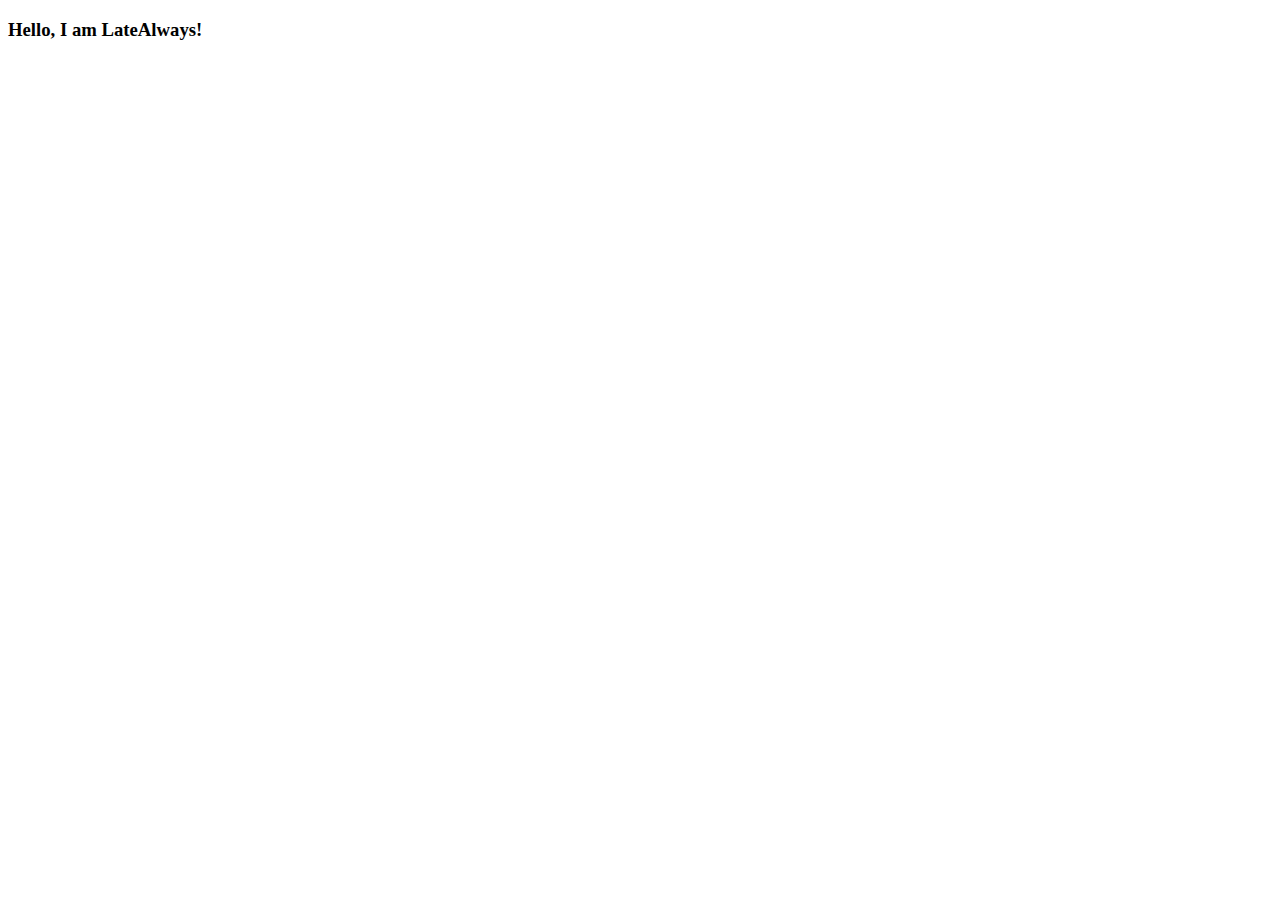
==== birthday/index.html @ f870530c "Create index.html" ====
<!DOCTYPE html>
<html>
  <head>
  <link rel="preconnect" href="https://fonts.googleapis.com">
  <link href="https://latealways.is-a.dev/pfp.jpg" rel="icon">
<link rel="preconnect" href="https://fonts.gstatic.com" crossorigin>
<link href="https://fonts.googleapis.com/css2?family=Montserrat:wght@200&display=swap" rel="stylesheet">
<link rel="stylesheet" href="https://fonts.googleapis.com/css2?family=Material+Symbols+Outlined:opsz,wght,FILL,GRAD@20..48,100..700,0..1,-50..200" />
<meta content="LateAlways' Site" property="og:title" />
    <meta content="My portfolio" property="og:description" />
    <meta content="https://latealways.is-a.dev/pfp.jpg" property="og:image" />
    <meta content="#00ff80" data-react-helmet="true" name="theme-color" />
    <meta charset="utf-8" />
    <meta http-equiv="X-UA-Compatible" content="IE=edge" />
    <meta http-equiv="Content-Type" content="text/html; charset=utf-8">
    <title>LateAlways - Home</title>
    <meta name="viewport" content="width=device-width, initial-scale=1" />
    <link rel="stylesheet" type="text/css" media="screen" href="main.css" />
    <script src="main.js"></script>
  </head>
  <body>
	<div id="page">
		<h3 id="animateText">Hello, I am LateAlways!</h3>
	</div>
  <div class="centerer">
    <div id="main" style="display: none !important;">
      <div class="widget" style=" max-width: 100%; width: 100%; height:100%;">
        <h3 style="line-height: 1px;">Connection: </h3>
        <div>
          <input class="text" type="text" placeholder="Code de vérification">
          <p id="error"></p>
          <button id="connect">Connecter</button>
        </div>
      </div>
      <div class="widget"  style="display: none !important; max-width: 100%; width: 100%; height:100%;">
        <div>
          <h3 id="message"></h3>
        </div>
      </div>
    </div>
  </div>
  </body>
</html>
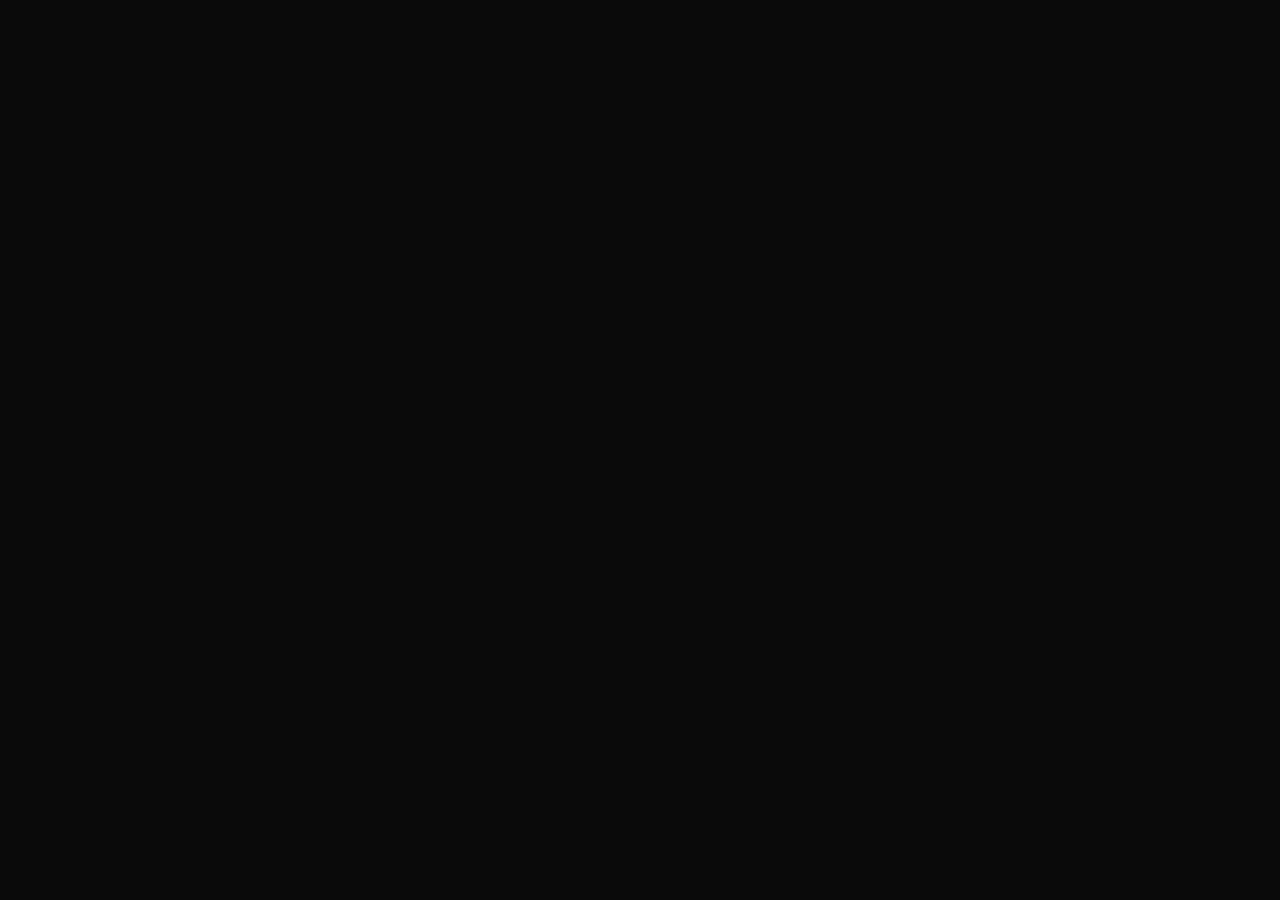
==== commit 7dc2ca0a: "Update index.html" ====
--- a/birthday/index.html
+++ b/birthday/index.html
@@ -13,14 +13,14 @@
     <meta charset="utf-8" />
     <meta http-equiv="X-UA-Compatible" content="IE=edge" />
     <meta http-equiv="Content-Type" content="text/html; charset=utf-8">
-    <title>LateAlways - Home</title>
+    <title>LateAlways - Birthday</title>
     <meta name="viewport" content="width=device-width, initial-scale=1" />
     <link rel="stylesheet" type="text/css" media="screen" href="main.css" />
     <script src="main.js"></script>
   </head>
   <body>
 	<div id="page">
-		<h3 id="animateText">Hello, I am LateAlways!</h3>
+		<h3 id="animateText"></h3>
 	</div>
   <div class="centerer">
     <div id="main" style="display: none !important;">
@@ -34,7 +34,8 @@
       </div>
       <div class="widget"  style="display: none !important; max-width: 100%; width: 100%; height:100%;">
         <div>
-          <h3 id="message"></h3>
+          <button id="connect">Je peux venir!</button>
+          <button id="connect">Je ne peux pas venir.</button>
         </div>
       </div>
     </div>
--- a/birthday/main.css
+++ b/birthday/main.css
@@ -0,0 +1,177 @@
+body {
+	background-color: rgba(10, 10, 10, 255);
+	color: white;
+}
+#main {
+  width: 100%;
+  display: flex;
+  flex-wrap: wrap;
+  margin-right: 20px;
+  animation: fadeInAnimation ease 1.5s;
+  animation-iteration-count: 1;
+  animation-fill-mode: forwards;
+  animation-duration: 0.8s;
+  text-align: center;
+}
+
+#error {
+  color: rgb(255,10,10);
+}
+
+.text {
+  padding:8px;
+  border: 0px;
+  border-radius: 6px;
+  background-color: rgb(40,40,40);
+  color: rgb(190,190,190);
+}
+
+button {
+  background-color: rgb(50,50,50);
+  border: 0;
+  padding: 8px;
+  color: rgb(190,190,190);
+}
+
+.centerer {
+  position: absolute;
+  left: 50%;
+  top: 50%;
+  transform: translate(-50%,-50%);
+}
+.material-symbols-outlined {
+  -webkit-user-select: none;
+        -webkit-touch-callout: none;
+        -moz-user-select: none;
+        -ms-user-select: none;
+        user-select: none;
+  text-decoration: none;
+  font-size: 25px;
+  vertical-align: text-bottom;
+  font-variation-settings:
+  'FILL' 0,
+  'wght' 400,
+  'GRAD' 0,
+  'opsz' 48
+  
+}
+a {
+  -webkit-user-select: none;
+        -webkit-touch-callout: none;
+        -moz-user-select: none;
+        -ms-user-select: none;
+        user-select: none;
+  text-decoration: none;
+  color: white;
+}
+a:hover {
+  text-decoration: underline;
+  color: white;
+}
+.widget {
+  border-radius: 8px;
+  background-color: rgba(30,30,30,255);
+  font-family: 'Montserrat', sans-serif;
+  margin: 10px;
+  width: 50%;
+  padding: 10px;
+  flex-grow: 1;
+}
+#page {
+  -webkit-user-select: none;
+        -webkit-touch-callout: none;
+        -moz-user-select: none;
+        -ms-user-select: none;
+        user-select: none;
+	opacity: 0;
+	transition: 0.3s;
+  position:absolute;
+  left:50%;
+  top:50%;
+  transform: translate(-50%, -50%);
+	font-family: 'Montserrat', sans-serif;
+  text-align: center;
+}
+#animateText {
+	transition: 0.1s;
+}
+
+@keyframes blink {  
+  0% {    
+    opacity: 1;
+  }  
+  49% {    
+    opacity: 1;
+  }  
+  50% {    
+    opacity: 0;
+  }  
+  99% {    
+    opacity: 0;  
+  }  100% {    
+    opacity: 0;
+  }
+}
+@keyframes fadeInAnimation {
+  0% {
+    opacity: 0;
+  }
+  100% {
+    opacity: 1;
+  }
+}
+#terminal {
+	color: rgba(230, 230, 230, 255);
+	font-family: Consolas, monaco, monospace;
+}
+
+#terminal-nocur {
+  color: rgba(230, 230, 230, 255);
+	font-family: Consolas, monaco, monospace;
+	text-align: center;
+}
+
+#stdin {
+  color: rgba(230, 230, 230, 255);
+  font-family: Consolas, monaco, monospace;
+  background-color: rgba(0,0,0,0);
+  border: 0;
+}
+
+#terminal::after {
+	content: "_";
+	animation: blink 1200ms linear infinite;
+    margin-left: 1px;
+}
+
+.term {
+  position: absolute;
+  left: 50%;
+  top: 50%;
+  -webkit-user-select: none;
+        -webkit-touch-callout: none;
+        -moz-user-select: none;
+        -ms-user-select: none;
+        user-select: none;
+  transform: translate(-50%, -50%);
+}
+::-webkit-scrollbar {
+  width: 10px;
+}
+
+/* Track */
+::-webkit-scrollbar-track {
+  box-shadow: inset 0 0 5px grey; 
+  border-radius: 5px;
+}
+ 
+/* Handle */
+::-webkit-scrollbar-thumb {
+  background: rgb(190,190,190); 
+  border-radius: 5px;
+}
+
+/* Handle on hover */
+::-webkit-scrollbar-thumb:hover {
+  background: #000000; 
+}
